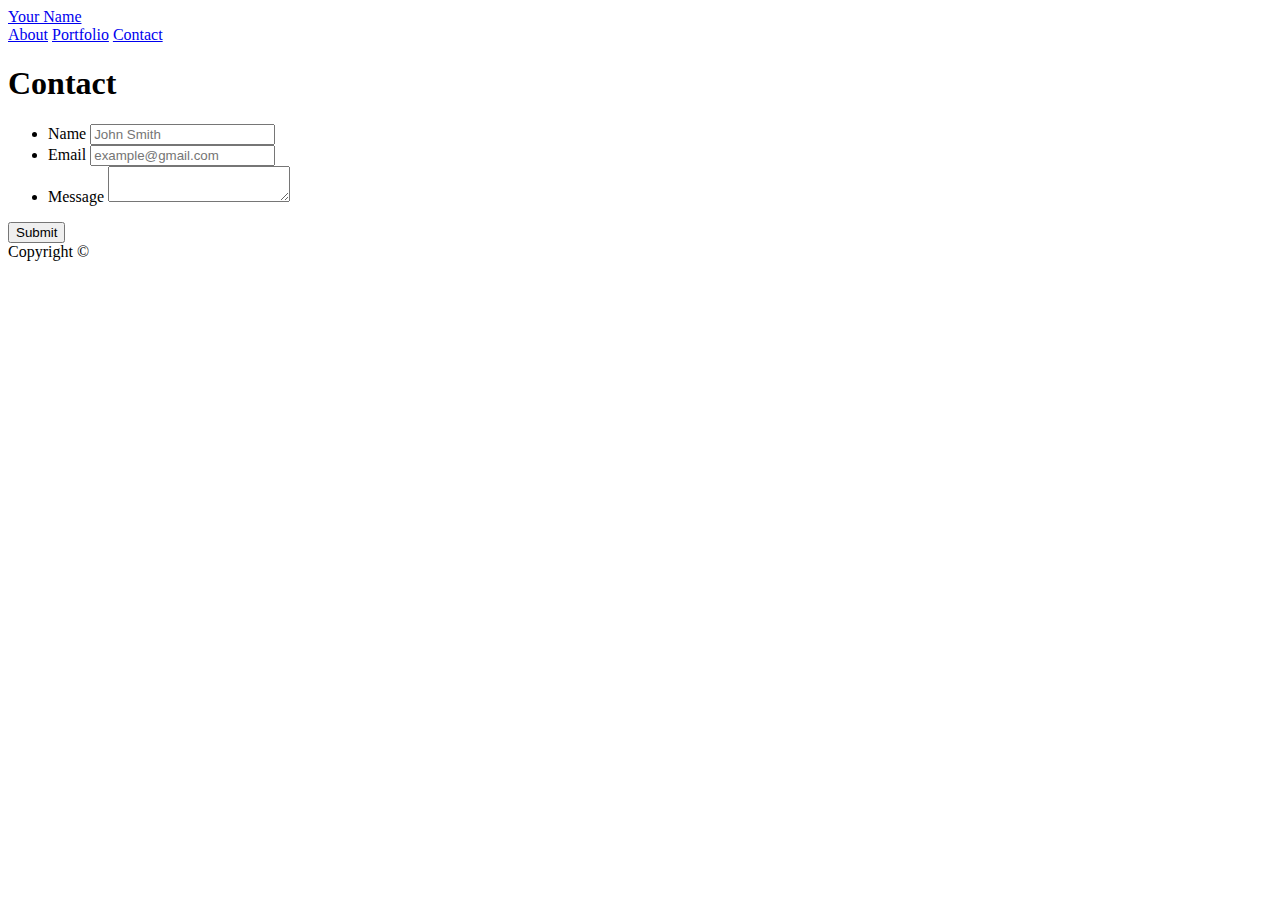
==== contact.html @ c6831b7f "Starting putting folders" ====
<!doctype html>
<html lang="en-us">

<head>
  <meta charset="UTF-8">
  <title>Contact | Your Name</title>
  <link rel="stylesheet" type="text/css" href="assets/css/style.css">
</head>

<body>

  <header id="masthead">
    <div class="container">
      <a href="index.html" id="logo">Your Name</a>
      <nav>
        <a href="index.html">About</a>
        <a href="portfolio.html">Portfolio</a>
        <a href="contact.html">Contact</a>
      </nav>
    </div>
  </header>

  <div id="main-container" class="container">
    <section class="main-section">
      <h1>Contact</h1>

      <form id="contact-form">
        <ul>
          <li>
            <label for="name">Name</label>
            <input type="text" id="name" name="name" placeholder="John Smith" required="required">
          </li>
          <li>
            <label for="email">Email</label>
            <input type="email" id="email" name="email" placeholder="example@gmail.com" required="required">
          </li>
          <li>
            <label for="message">Message</label>
            <textarea id="message" name="message" required="required"></textarea>
          </li>
        </ul>
        <input type="submit">
      </form>

    </section>

  </div>

  <footer>
    <div class="container">
      Copyright &copy; 
    </div>
  </footer>
</body>

</html>
---- assets/css/style.css ----

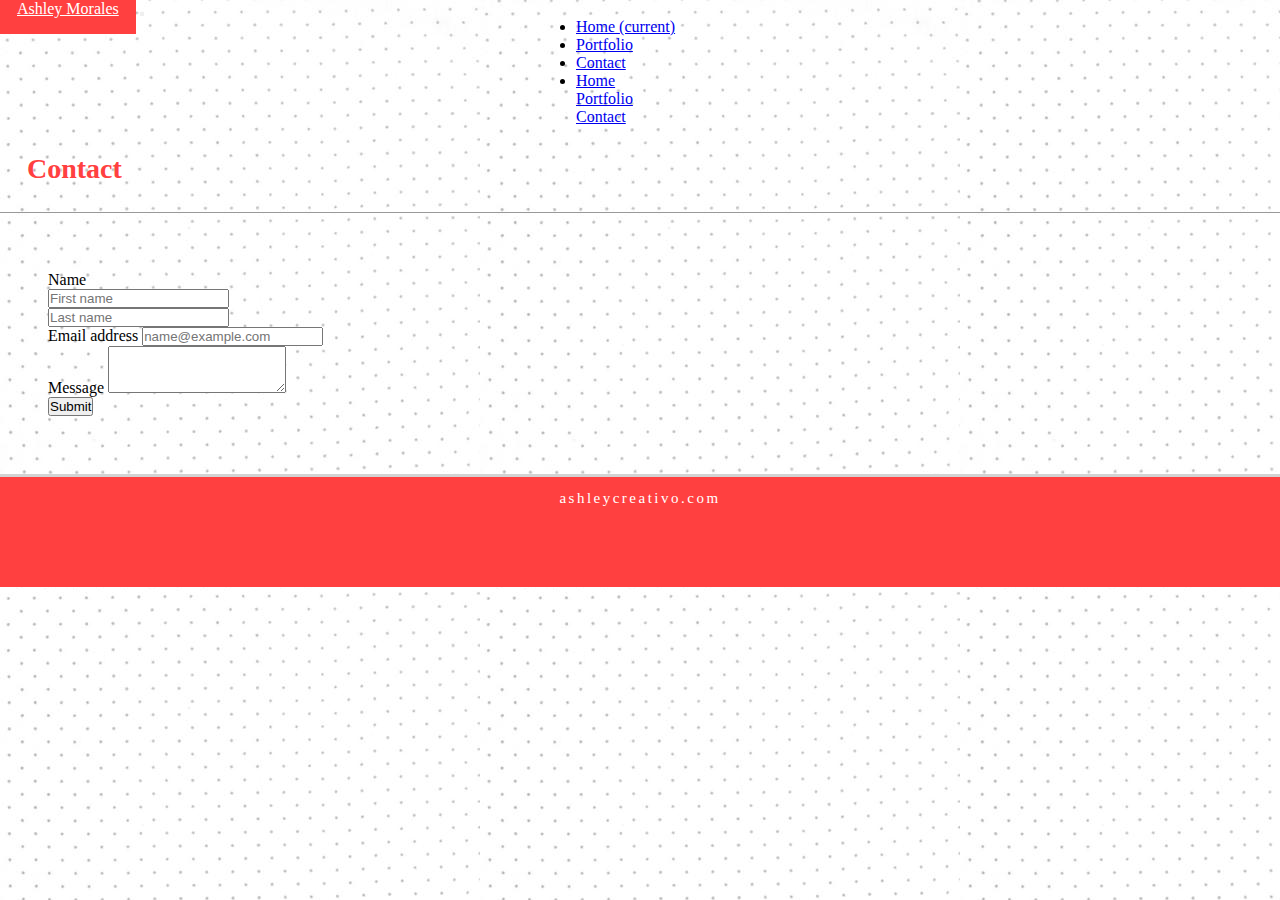
==== commit 6bf16d2f: "adding contact" ====
--- a/contact.html
+++ b/contact.html
@@ -1,17 +1,101 @@
-<!doctype html>
-<html lang="en-us">
-
+<!DOCTYPE html>
+<html lang="en">
 <head>
   <meta charset="UTF-8">
-  <title>Contact | Your Name</title>
-  <link rel="stylesheet" type="text/css" href="assets/css/style.css">
+  <meta name="viewport" content="width=device-width, initial-scale=1.0">
+  <meta http-equiv="X-UA-Compatible" content="ie=edge">
+  
+  <link rel="stylesheet" href="https://stackpath.bootstrapcdn.com/bootstrap/4.1.3/css/bootstrap.min.css" integrity="sha384-MCw98/SFnGE8fJT3GXwEOngsV7Zt27NXFoaoApmYm81iuXoPkFOJwJ8ERdknLPMO" crossorigin="anonymous">
+  <link rel="stylesheet" href="./assets/css/style.css">
+<script src="https://stackpath.bootstrapcdn.com/bootstrap/4.1.3/js/bootstrap.min.js" integrity="sha384-ChfqqxuZUCnJSK3+MXmPNIyE6ZbWh2IMqE241rYiqJxyMiZ6OW/JmZQ5stwEULTy" crossorigin="anonymous"></script>
+<script src="https://code.jquery.com/jquery-3.3.1.slim.min.js" integrity="sha384-q8i/X+965DzO0rT7abK41JStQIAqVgRVzpbzo5smXKp4YfRvH+8abtTE1Pi6jizo" crossorigin="anonymous"></script>
+<script src="https://cdnjs.cloudflare.com/ajax/libs/popper.js/1.14.3/umd/popper.min.js" integrity="sha384-ZMP7rVo3mIykV+2+9J3UJ46jBk0WLaUAdn689aCwoqbBJiSnjAK/l8WvCWPIPm49" crossorigin="anonymous"></script>
+<script src="https://stackpath.bootstrapcdn.com/bootstrap/4.1.3/js/bootstrap.min.js" integrity="sha384-ChfqqxuZUCnJSK3+MXmPNIyE6ZbWh2IMqE241rYiqJxyMiZ6OW/JmZQ5stwEULTy" crossorigin="anonymous"></script>
+  </head>
+  
+  <title>Ashley Morales | Contact</title>
 </head>
+<body>
 
 <body>
+    <nav class="navbar navbar-expand-lg navbar-light bg-light">
+        <a class="navbar-brand" href="#">Ashley Morales</a>
+        <button class="navbar-toggler" type="button" data-toggle="collapse" data-target="#navbarNavDropdown" aria-controls="navbarNavDropdown" aria-expanded="false" aria-label="Toggle navigation">
+          <span class="navbar-toggler-icon"></span>
+        </button>
+        <div class="collapse navbar-collapse" id="navbarNavDropdown">
+          <ul class="navbar-nav">
+            <li class="nav-item active">
+              <a class="nav-link" href="./index.html">Home <span class="sr-only">(current)</span></a>
+            </li>
+            <li class="nav-item">
+              <a class="nav-link" href="./portfolio.html">Portfolio</a>
+            </li>
+            <li class="nav-item">
+              <a class="nav-link" href="./contact.html">Contact</a>
+            </li>
+            <li class="nav-item dropdown">
+            
+              <div class="dropdown-menu" aria-labelledby="navbarDropdownMenuLink">
+                <a class="dropdown-item" href="./index.html">Home</a>
+                <a class="dropdown-item" href="./portfolio.html">Portfolio</a>
+                <a class="dropdown-item" href="./contact.html">Contact</a>
+              </div>
+            </li>
+          </ul>
+        </div>
+      </nav>
+      <section class="main-section">
+          <h3>Contact</h3>
+      <div class="jumbotron jumbotron-fluid">
+           <div class="container">
+              <form>
+                  <div class= "containerfix">
+                  <div class="form-group">
+                    <label for="exampleFormControlSelect1">Name</label>
+                    
+                        <div class="form-row">
+                          <div class="col">
+                            <input type="text" class="form-control" placeholder="First name">
+                          </div>
+                          
+                          <div class="col">
+                            <input type="text" class="form-control" placeholder="Last name">
+                          </div>
+                        </div>
+                      </div>
+                  <div class="form-group">
+                    
+                      <label for="exampleFormControlInput1">Email address</label>
+                      <input type="email" class="form-control" id="exampleFormControlInput1" placeholder="name@example.com">
+                    </div>
+                 
+                  <div class="form-group">
+                    <label for="exampleFormControlTextarea1">Message</label>
+                    <textarea class="form-control" id="exampleFormControlTextarea1" rows="3"></textarea>
+                  </div>
+                  <button type="submit" class="btn btn-primary">Submit</button>
+                </form>
+               
 
-  <header id="masthead">
+        </section>
+   
+        </div>
+   
+</body>
+<footer>
     <div class="container">
-      <a href="index.html" id="logo">Your Name</a>
+      <div class="footer">
+      <a href="https://ashleycreativo.com/" target="_blank">ashleycreativo.com </a> 
+    </div>
+  </div>
+  </footer>
+</body>
+</html>
+
+  <!-- <header id="masthead">
+    <div class="container">
+      <a href="index.html" id="logo">Ashley Morales</a>
       <nav>
         <a href="index.html">About</a>
         <a href="portfolio.html">Portfolio</a>
@@ -53,4 +137,4 @@
   </footer>
 </body>
 
-</html>
+</html> -->
--- a/assets/css/style.css
+++ b/assets/css/style.css
@@ -1 +1,89 @@
+*{padding: 0;
+    margin:0;
+  }
 
+
+
+.navbar-expand-lg .navbar-collapse{
+padding-left: 45%;
+}
+
+
+
+.navbar-light .navbar-brand{
+    color: white;
+    padding: 17px;
+    background-color: #ff4040;
+    margin-top: -8px;
+    margin-bottom: -6px;}
+    
+
+.dropdown-item {
+    display: flex;
+ 
+
+}
+
+.auth-image{
+    display: flex;
+   right: 70%;;
+}
+
+.lead{display: flex;
+margin-top: 20px;
+font-size: 16px;
+color: gray;
+line-height: 35px;}
+
+l
+.h3, h3 {
+    font-size: 30px;
+    color: #ff4040;
+display: flex;
+top: 8px;
+    border-bottom: 1px solid #999;
+  }
+
+  .h3, h3 {
+    font-size: 1.75rem;
+    padding: 27px;
+}
+  .jumbotron {
+margin: 3em;  
+}
+
+body{
+    background-image: url("/assets/images/dots.jpg");
+}
+
+.jumbotron-fluid {
+    padding-top: 10px;
+    padding-bottom: 10px;
+}
+
+
+
+footer {
+    padding: 30px 0;
+    clear: both;
+    font-size: 12px;
+    color: #ffffff;
+    color: #fff;
+    text-align: center;
+    background: #ff4040;
+    border-top: 3px solid lightgrey;
+    height: 50px;
+    letter-spacing: 2.5px;
+    font-size: 15px;
+  
+  }
+  .footer a{
+    text-decoration: none;
+    color: white;
+    position:relative;
+    display: block;
+    top:-17px;
+    
+  
+  }
+    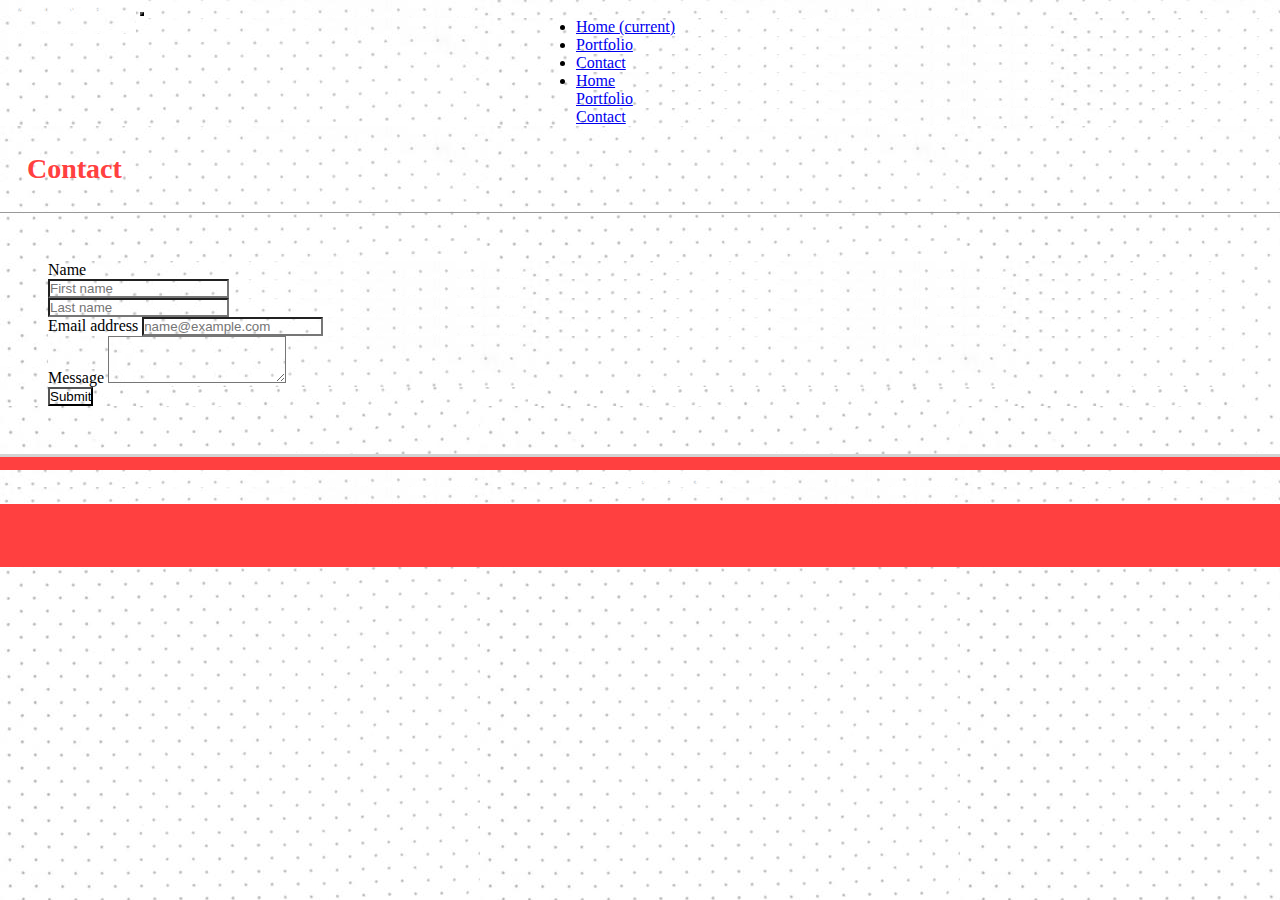
==== commit ee37c689: "details" ====
--- a/contact.html
+++ b/contact.html
@@ -19,7 +19,7 @@
 
 <body>
     <nav class="navbar navbar-expand-lg navbar-light bg-light">
-        <a class="navbar-brand" href="#">Ashley Morales</a>
+        <a class="navbar-brand" href="./index.html">Ashley Morales</a>
         <button class="navbar-toggler" type="button" data-toggle="collapse" data-target="#navbarNavDropdown" aria-controls="navbarNavDropdown" aria-expanded="false" aria-label="Toggle navigation">
           <span class="navbar-toggler-icon"></span>
         </button>
@@ -93,48 +93,4 @@
 </body>
 </html>
 
-  <!-- <header id="masthead">
-    <div class="container">
-      <a href="index.html" id="logo">Ashley Morales</a>
-      <nav>
-        <a href="index.html">About</a>
-        <a href="portfolio.html">Portfolio</a>
-        <a href="contact.html">Contact</a>
-      </nav>
-    </div>
-  </header>
-
-  <div id="main-container" class="container">
-    <section class="main-section">
-      <h1>Contact</h1>
-
-      <form id="contact-form">
-        <ul>
-          <li>
-            <label for="name">Name</label>
-            <input type="text" id="name" name="name" placeholder="John Smith" required="required">
-          </li>
-          <li>
-            <label for="email">Email</label>
-            <input type="email" id="email" name="email" placeholder="example@gmail.com" required="required">
-          </li>
-          <li>
-            <label for="message">Message</label>
-            <textarea id="message" name="message" required="required"></textarea>
-          </li>
-        </ul>
-        <input type="submit">
-      </form>
-
-    </section>
-
-  </div>
-
-  <footer>
-    <div class="container">
-      Copyright &copy; 
-    </div>
-  </footer>
-</body>
-
-</html> -->
+ --- a/assets/css/style.css
+++ b/assets/css/style.css
@@ -1,5 +1,7 @@
 *{padding: 0;
-    margin:0;
+    margin:0 ;
+    background-image: url("/assets/images/dots.jpg");
+
   }
 
 
@@ -27,6 +29,7 @@
 .auth-image{
     display: flex;
    right: 70%;;
+   margin-left: 20px;
 }
 
 .lead{display: flex;
@@ -37,33 +40,25 @@
 
 l
 .h3, h3 {
-    font-size: 30px;
-    color: #ff4040;
+  font-size: 30px;
+  color: #ff4040;
 display: flex;
 top: 8px;
-    border-bottom: 1px solid #999;
-  }
-
-  .h3, h3 {
-    font-size: 1.75rem;
-    padding: 27px;
-}
-  .jumbotron {
-margin: 3em;  
-}
-
-body{
-    background-image: url("/assets/images/dots.jpg");
-}
-
-.jumbotron-fluid {
-    padding-top: 10px;
-    padding-bottom: 10px;
+  border-bottom: 1px solid #999;
+  font-size: 1.75rem;
+  padding: 27px;
 }
 
 
+  .jumbotron {
+margin: 3em;  
+background-image: url("/assets/images/dots.jpg");
+
+}
+
 
 footer {
+  
     padding: 30px 0;
     clear: both;
     font-size: 12px;
@@ -73,7 +68,7 @@
     background: #ff4040;
     border-top: 3px solid lightgrey;
     height: 50px;
-    letter-spacing: 2.5px;
+    letter-spacing: 1px;
     font-size: 15px;
   
   }
